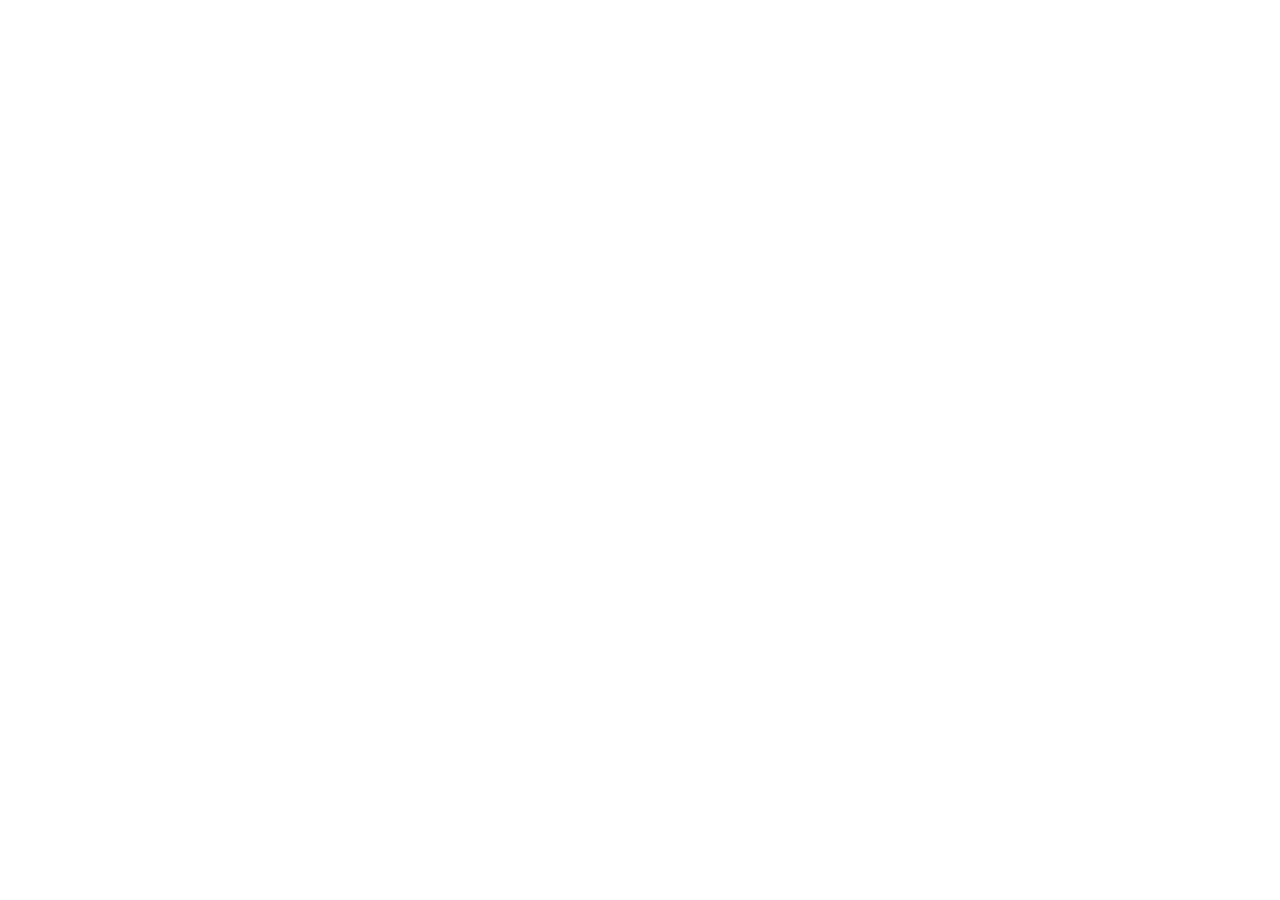
==== index.html @ decba964 "init" ====
<!DOCTYPE html>
<html lang="en">
<head>
    <meta charset="UTF-8">
    <meta name="viewport" content="width=device-width, initial-scale=1.0">
    <title>Document</title>
    <link rel="stylesheet" href="styles.css">
</head>
<body>
    


    <script src="script.js"></script>
</body>
</html>
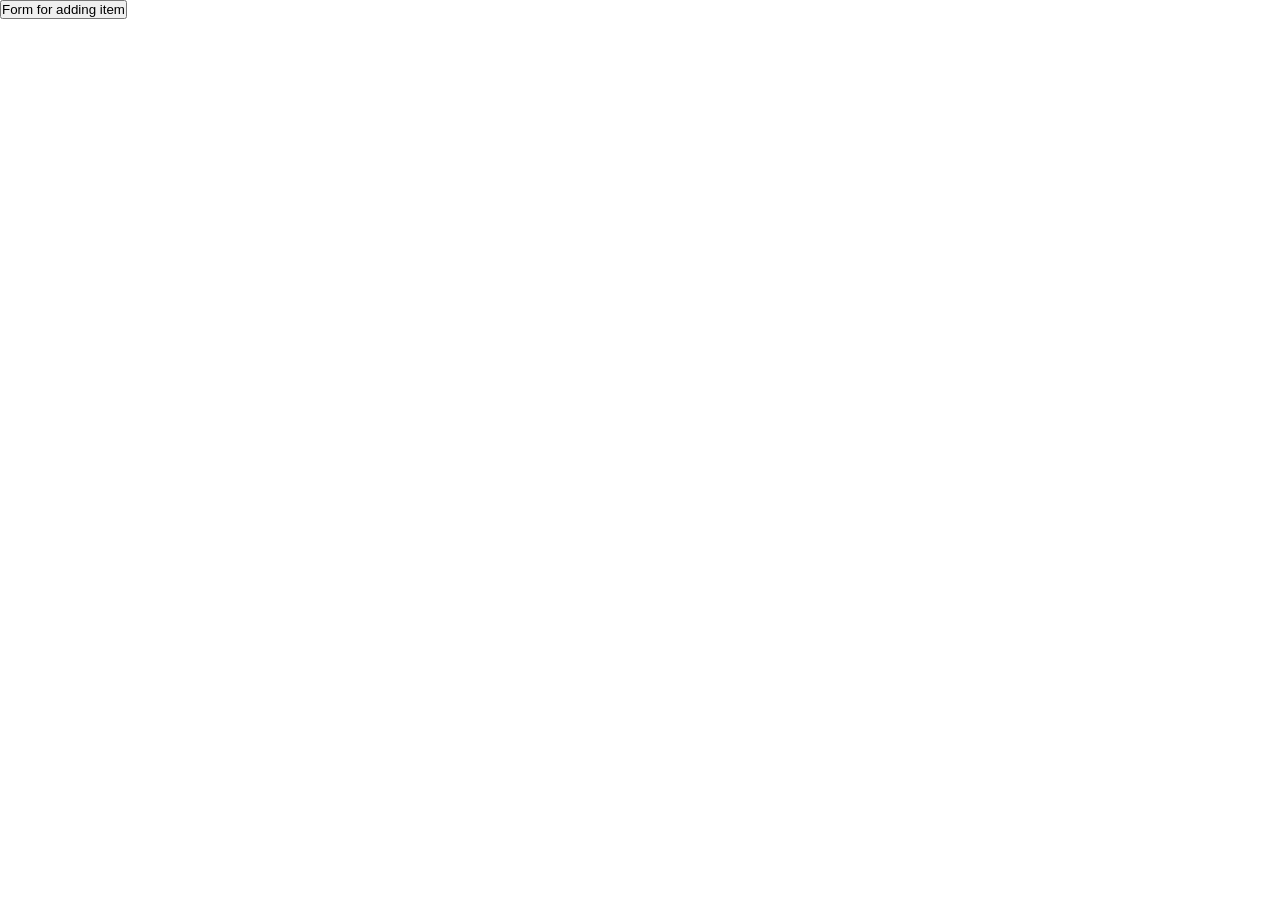
==== commit cf8666ac: "test" ====
--- a/index.html
+++ b/index.html
@@ -7,9 +7,13 @@
     <link rel="stylesheet" href="styles.css">
 </head>
 <body>
-    
+    <div class="btn-wrapper">
+        <button id="toForm">Form for adding item</button>
+    </div>
+
+    <div id="wrapper"></div>
 
 
-    <script src="script.js"></script>
+    <script src="script.js" type="module"></script>
 </body>
 </html>
--- a/styles.css
+++ b/styles.css
@@ -0,0 +1,30 @@
+* {
+    margin: 0;
+    padding: 0;
+    box-sizing: border-box;
+}
+
+.card {
+    display: flex;
+    flex-direction: column;
+    gap: 1rem;
+    /* width: 360px; */
+    align-items: center;
+    border: 2px solid black;
+    border-radius: 16px;
+    padding: 1rem;
+    text-decoration: none;
+    color: black;
+}
+
+.card img {
+    width: 100%;
+   
+}
+
+#wrapper {
+    padding: 1.5rem;
+    display: grid;
+    grid-template-columns: 1fr 1fr 1fr;
+    gap: 1rem;
+}
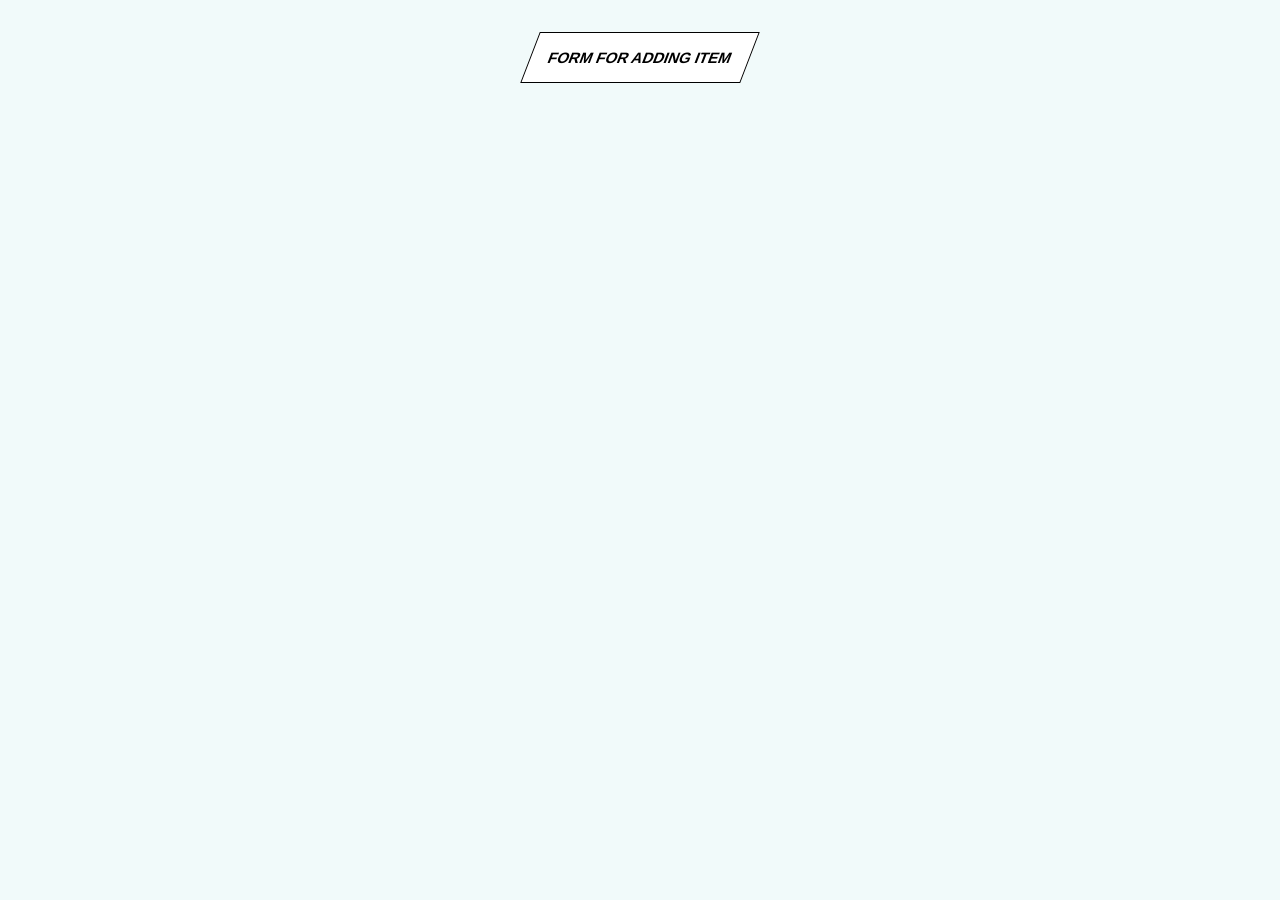
==== commit 88bfb3ea: "main page styliaii" ====
--- a/index.html
+++ b/index.html
@@ -8,10 +8,10 @@
 </head>
 <body>
     <div class="btn-wrapper">
-        <button id="toForm">Form for adding item</button>
+        <button class="btn" id="toForm">Form for adding item</button>
     </div>
 
-    <div id="wrapper"></div>
+    <div class="wrapper" id="wrapper"></div>
 
 
     <script src="script.js" type="module"></script>
--- a/styles.css
+++ b/styles.css
@@ -2,29 +2,113 @@
     margin: 0;
     padding: 0;
     box-sizing: border-box;
-}
-
-.card {
-    display: flex;
-    flex-direction: column;
-    gap: 1rem;
-    /* width: 360px; */
-    align-items: center;
-    border: 2px solid black;
-    border-radius: 16px;
-    padding: 1rem;
-    text-decoration: none;
-    color: black;
-}
-
-.card img {
-    width: 100%;
    
 }
 
-#wrapper {
-    padding: 1.5rem;
+body {
+    background-color: rgb(241, 250, 250);
+}
+
+.wrapper {
     display: grid;
     grid-template-columns: 1fr 1fr 1fr;
-    gap: 1rem;
-}+    gap: 3rem;
+    background: rgb(236, 143, 143);
+    padding: 1rem;
+    background-color: rgb(241, 250, 250);
+    
+  }
+
+  .card {
+    display: flex;
+    align-items: center;
+    justify-content: center;
+    flex-direction: column;
+    text-align: center;
+    /* height: 100px;
+    width: 250px; */
+    border-radius: 10px;
+    color: rgb(36, 83, 102);
+    cursor: pointer;
+    transition: 400ms;
+    background-color: rgb(255, 255, 255);
+    padding: 1rem;
+    gap: 0.3rem;
+    text-decoration: none;
+  }
+  
+  .wrapper .card p.tip {
+    font-size: 1em;
+    font-weight: 700;
+  }
+  
+  .wrapper .card p.second-text {
+    font-size: .7em;
+  }
+  
+  .wrapper .card:hover {
+    transform: scale(1.1, 1.1);
+  }
+  
+  .wrapper:has(.card:hover) .card:not(:hover) {
+    filter: blur(10px);
+    transform: scale(0.9, 0.9);
+  }
+
+.card img {
+    width: 100%; 
+}
+
+
+#toForm {
+    padding: 1rem;
+}
+
+.btn-wrapper {
+    display: flex;
+    justify-content: center;
+    padding: 2rem;
+    background-color: rgb(241, 250, 250);
+}
+
+.btn {
+    background: #fff;
+    border: none;
+    padding: 10px 20px;
+    display: inline-block;
+    font-size: 15px;
+    font-weight: 600;
+    width: 220px;
+    text-transform: uppercase;
+    cursor: pointer;
+    transform: skew(-21deg);
+    border: 1px solid black;
+  }
+  
+  /* span {
+    display: inline-block;
+    transform: skew(21deg);
+  } */
+  
+ .btn::before {
+    content: '';
+    position: absolute;
+    top: 0;
+    bottom: 0;
+    right: 100%;
+    left: 0;
+    background: rgb(20, 20, 20);
+    opacity: 0;
+    z-index: -1;
+    transition: all 0.5s;
+  }
+  
+  .btn:hover {
+    color: #fff;
+  }
+  
+  .btn:hover::before {
+    left: 0;
+    right: 0;
+    opacity: 1;
+  }
